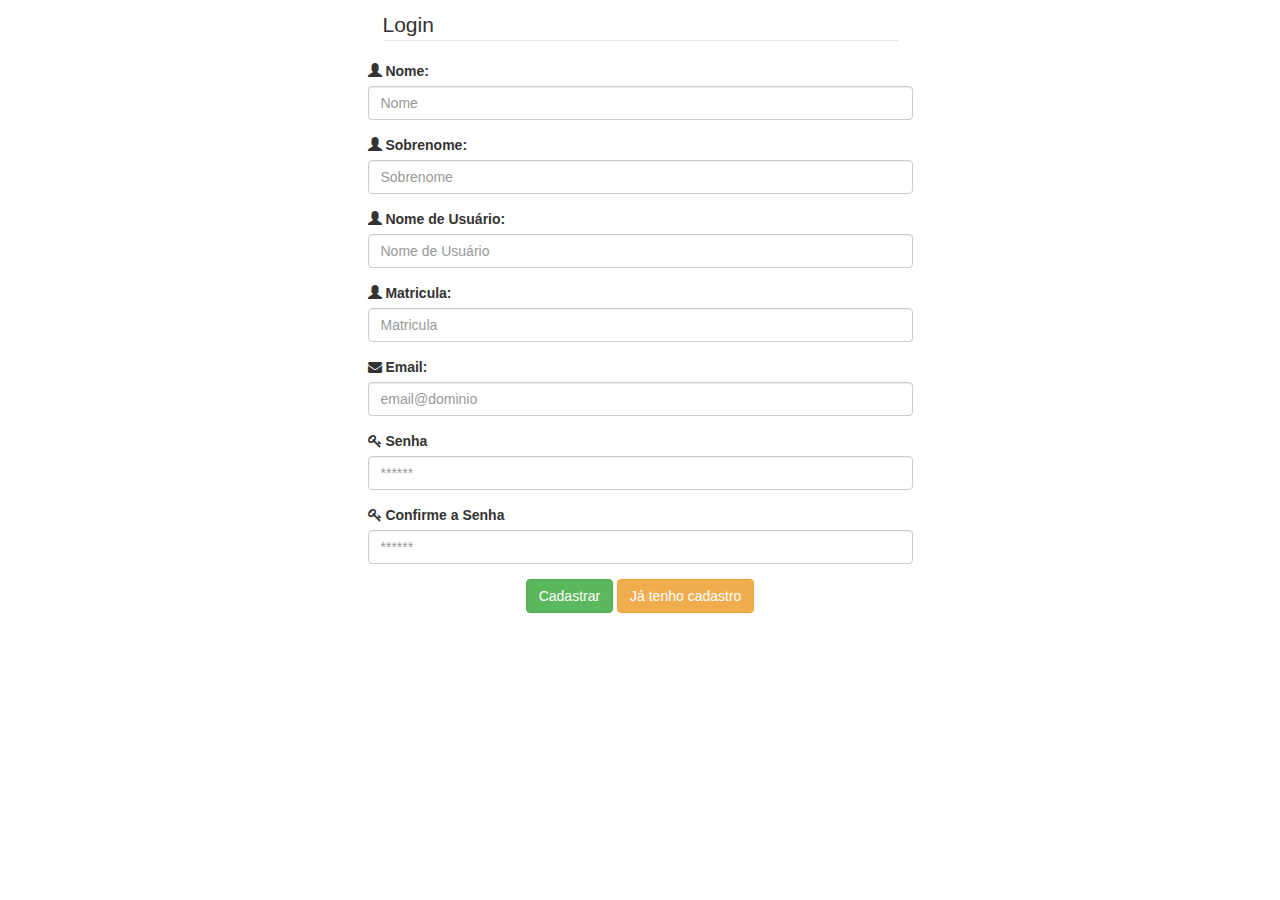
==== source/cadastro.html @ 7a8fe630 "Formulario de cadastro e as fa icons" ====
<!DOCTYPE html>
<html lang="pt-br">
  <head>
    <meta charset="utf-8">
    <meta http-equiv="X-UA-Compatible" content="IE=edge">
    <meta name="viewport" content="width=device-width, initial-scale=1">
    <!-- As 3 meta tags acima *devem* vir em primeiro lugar dentro do `head`; qualquer outro conteúdo deve vir *após* essas tags -->
    <title>Página de Cadastro</title>
	<link rel="stylesheet" href="font-awesome/css/font-awesome.min.css">

    <!-- Bootstrap -->
    <link href="css/bootstrap.css" rel="stylesheet">
    <link rel="stylesheet" href="https://maxcdn.bootstrapcdn.com/font-awesome/4.5.0/css/font-awesome.min.css">
    <!-- HTML5 shim e Respond.js para suporte no IE8 de elementos HTML5 e media queries -->
    <!-- ALERTA: Respond.js não funciona se você visualizar uma página file:// -->
    <!--[if lt IE 9]>
      <script src="https://oss.maxcdn.com/html5shiv/3.7.3/html5shiv.min.js"></script>
      <script src="https://oss.maxcdn.com/respond/1.4.2/respond.min.js"></script>
    <![endif]-->
  </head>
  <body>
	       
    <div class="container">
      <div class="row">
        <div class="col-sm-3">
        </div>
        <div class="col-sm-6">
          <form action = "cadastrar.php" class="form-horizontal" method="post" style="margin-top: -30px">
              <fieldset style="margin: 40px 20px 40px 20px">
                  <legend>Login</legend>
                  <div class="form-group">
                      <span class="glyphicon glyphicon-user"></span>
                      <label>Nome:</label>
                      <input type="text" name="nome" placeholder="Nome" required class="form-control"/>
                  </div>
                  <div class="form-group">
                      <span class="glyphicon glyphicon-user"></span>
                      <label>Sobrenome:</label>
                      <input type="text" name="snome" placeholder="Sobrenome" required class="form-control"/>
                  </div>
                   <div class="form-group">
                      <span class="glyphicon glyphicon-user"></span>
                      <label>Nome de Usuário:</label>
                      <input type="text" name="snome" placeholder="Nome de Usuário" required class="form-control"/>
                  </div>
                   <div class="form-group">
                      <span class="glyphicon glyphicon-user"></span>
                      <label>Matricula:</label>
                      <input type="text" name="nome" placeholder="Matricula"required class="form-control"/>
                  </div>
                  <div class="form-group">
                      <span class="fa fa-envelope"></span>
                      <label>Email:</label>
                      <input type="email" name="nome" placeholder="email@dominio"required class="form-control"/>
                  </div>
                  <div class="form-group">
                      <span class="fa fa-key"></span>
                      <label>Senha</label>
                      <input type="password" name="senha" placeholder="******" class="form-control"/>
                  </div>
                  <div class="form-group">
                      <span class="fa fa-key"></span>
                      <label>Confirme a Senha</label>
                      <input type="password" name="senhac" placeholder="******" class="form-control"/>
                  </div>
                  
                  <div class="form-group text-center">
                      <input type="submit" value="Cadastrar" class="btn btn-success"/>
                      <input type="submit" value="Já tenho cadastro" class="btn btn-warning"/>
                  </div>
                  
          </fieldset>
          </form>
        </div>
        <div class="col-sm-3">

        </div>
      </div>
      <div class="row">

      </div>
    </div>
    
    
    <!-- jQuery (obrigatório para plugins JavaScript do Bootstrap) -->
    <script src="https://ajax.googleapis.com/ajax/libs/jquery/1.12.4/jquery.min.js"></script>
    <!-- Inclui todos os plugins compilados (abaixo), ou inclua arquivos separadados se necessário -->
    <script src="js/bootstrap.min.js"></script>
  </body>
</html>
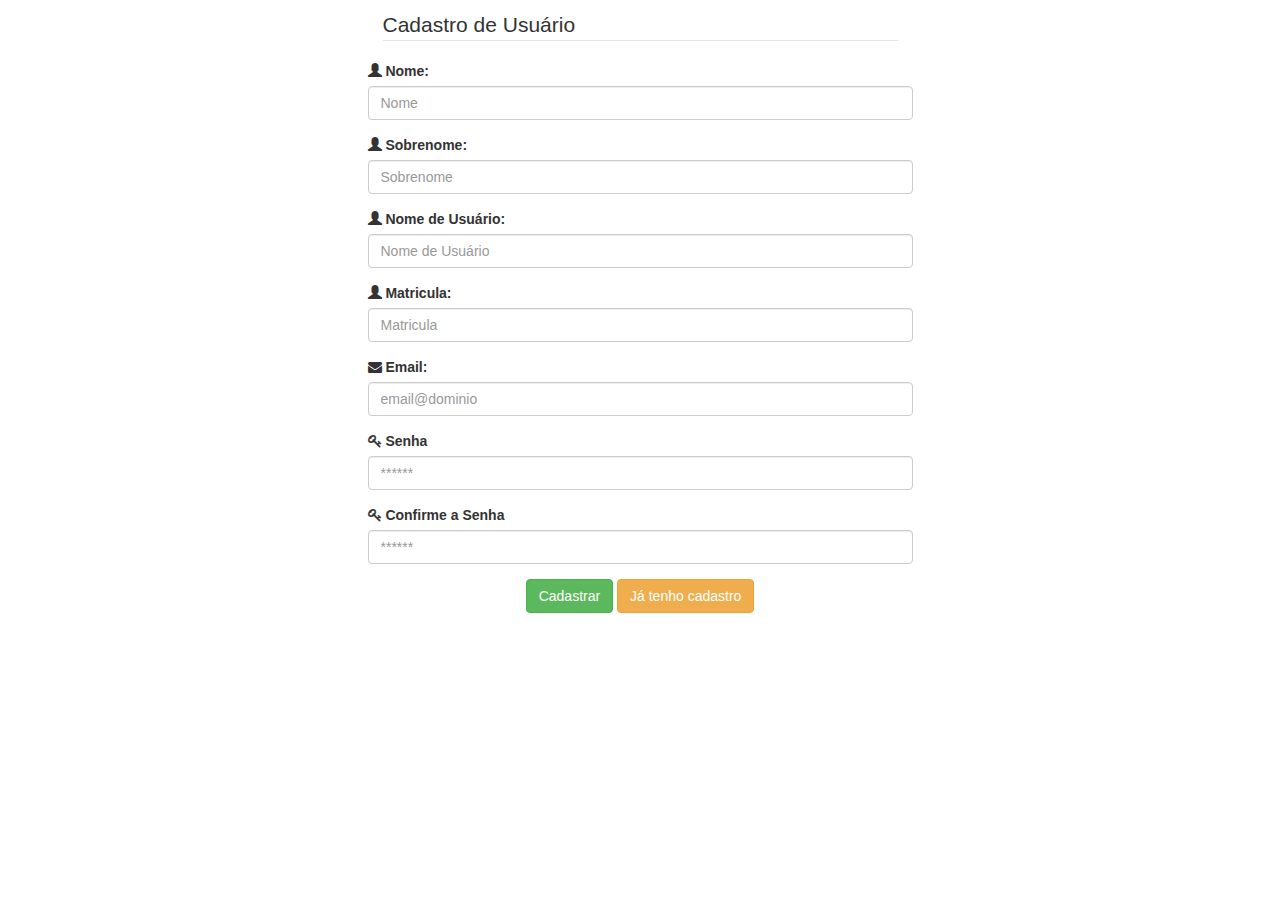
==== commit bf3a46dc: "Criação do layout de cadastro de turma, correções dos layouts que reprovaram em teste." ====
--- a/source/cadastro.html
+++ b/source/cadastro.html
@@ -27,41 +27,41 @@
         <div class="col-sm-6">
           <form action = "cadastrar.php" class="form-horizontal" method="post" style="margin-top: -30px">
               <fieldset style="margin: 40px 20px 40px 20px">
-                  <legend>Login</legend>
+                  <legend>Cadastro de Usuário</legend>
                   <div class="form-group">
                       <span class="glyphicon glyphicon-user"></span>
                       <label>Nome:</label>
-                      <input type="text" name="nome" placeholder="Nome" required class="form-control"/>
+                      <input type="text" name="first_name" placeholder="Nome" maxlength="20" required class="form-control"/>
                   </div>
                   <div class="form-group">
                       <span class="glyphicon glyphicon-user"></span>
                       <label>Sobrenome:</label>
-                      <input type="text" name="snome" placeholder="Sobrenome" required class="form-control"/>
+                      <input type="text" name="last_name" placeholder="Sobrenome" maxlength="20" required class="form-control"/>
                   </div>
                    <div class="form-group">
                       <span class="glyphicon glyphicon-user"></span>
                       <label>Nome de Usuário:</label>
-                      <input type="text" name="snome" placeholder="Nome de Usuário" required class="form-control"/>
+                      <input type="text" name="username" placeholder="Nome de Usuário" maxlength="20" required class="form-control"/>
                   </div>
                    <div class="form-group">
                       <span class="glyphicon glyphicon-user"></span>
                       <label>Matricula:</label>
-                      <input type="text" name="nome" placeholder="Matricula"required class="form-control"/>
+                      <input type="text" name="enrollment" placeholder="Matricula" maxlength="20"required class="form-control"/>
                   </div>
                   <div class="form-group">
                       <span class="fa fa-envelope"></span>
                       <label>Email:</label>
-                      <input type="email" name="nome" placeholder="email@dominio"required class="form-control"/>
+                      <input type="email" name="email" placeholder="email@dominio" maxlength="40" required class="form-control"/>
                   </div>
                   <div class="form-group">
                       <span class="fa fa-key"></span>
                       <label>Senha</label>
-                      <input type="password" name="senha" placeholder="******" class="form-control"/>
+                      <input type="password" name="password" placeholder="******" maxlength="20" required class="form-control"/>
                   </div>
                   <div class="form-group">
                       <span class="fa fa-key"></span>
                       <label>Confirme a Senha</label>
-                      <input type="password" name="senhac" placeholder="******" class="form-control"/>
+                      <input type="password" name="password_c" placeholder="******" maxlength="20" required class="form-control"/>
                   </div>
                   
                   <div class="form-group text-center">
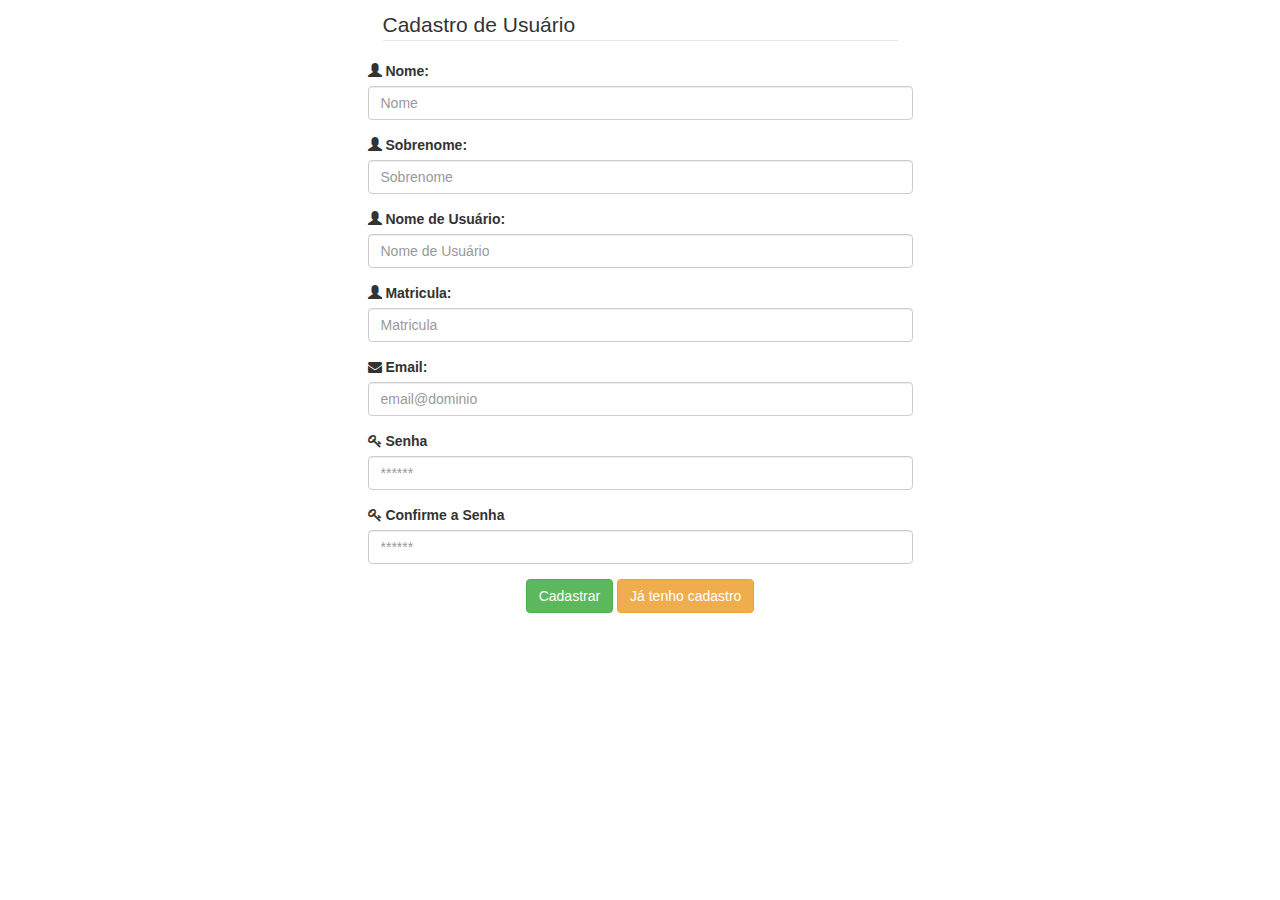
==== commit c9efe27a: "Formulário de cadastro de aluno." ====
--- a/source/cadastro.html
+++ b/source/cadastro.html
@@ -65,7 +65,7 @@
                   </div>
                   
                   <div class="form-group text-center">
-                      <input type="submit" value="Cadastrar" class="btn btn-success"/>
+                      <input type="submit" name="cadastrar" value="Cadastrar" class="btn btn-success"/>
                       <input type="submit" value="Já tenho cadastro" class="btn btn-warning"/>
                   </div>
                   
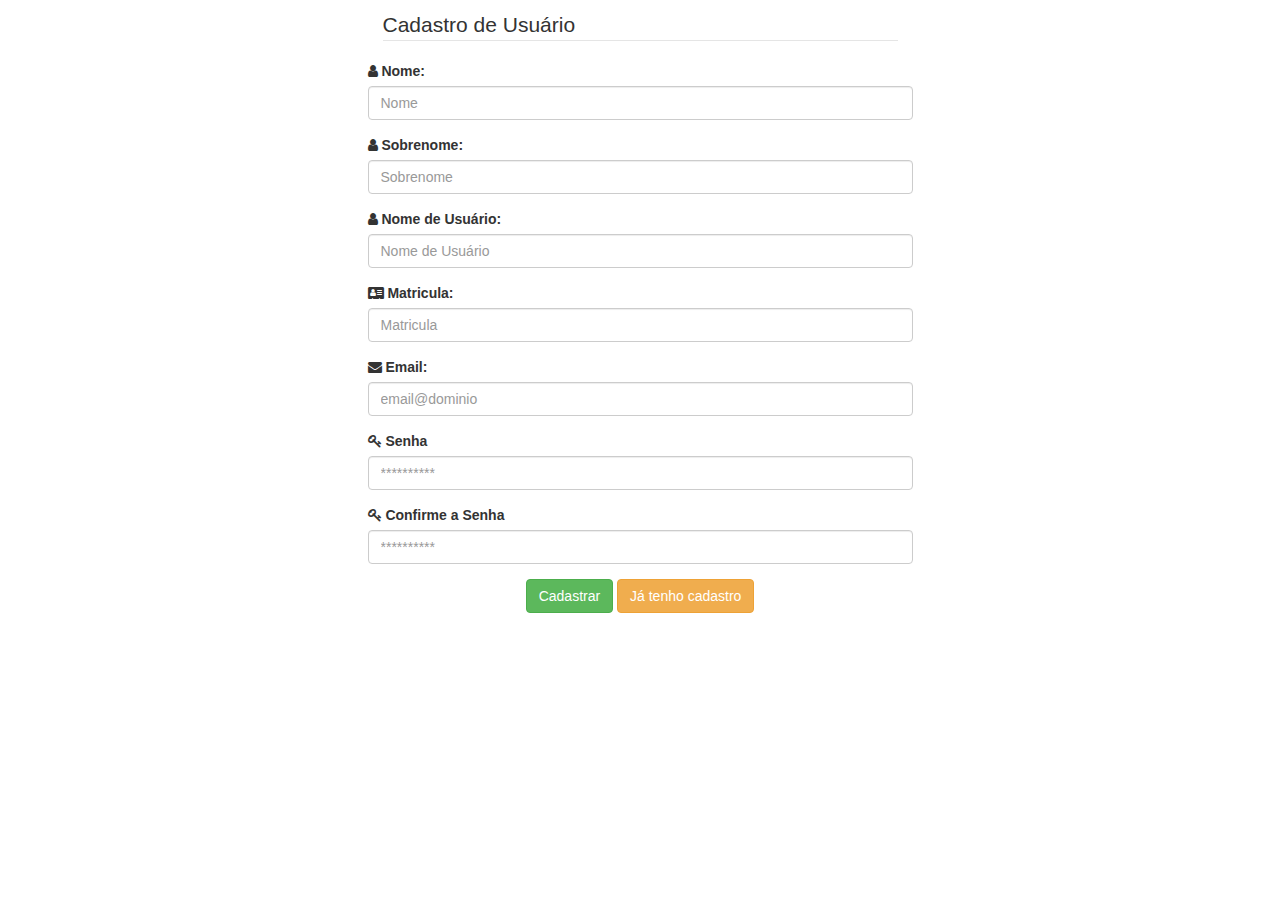
==== commit 9ea1be62: "Testes: Aprovação dos layouts de Login e Cadastro de Usuário!" ====
--- a/source/cadastro.html
+++ b/source/cadastro.html
@@ -6,7 +6,7 @@
     <meta name="viewport" content="width=device-width, initial-scale=1">
     <!-- As 3 meta tags acima *devem* vir em primeiro lugar dentro do `head`; qualquer outro conteúdo deve vir *após* essas tags -->
     <title>Página de Cadastro</title>
-	<link rel="stylesheet" href="font-awesome/css/font-awesome.min.css">
+     <link rel="stylesheet" href="font-awesome-4.7.0/css/font-awesome.min.css">
 
     <!-- Bootstrap -->
     <link href="css/bootstrap.css" rel="stylesheet">
@@ -19,7 +19,7 @@
     <![endif]-->
   </head>
   <body>
-	       
+
     <div class="container">
       <div class="row">
         <div class="col-sm-3">
@@ -29,22 +29,22 @@
               <fieldset style="margin: 40px 20px 40px 20px">
                   <legend>Cadastro de Usuário</legend>
                   <div class="form-group">
-                      <span class="glyphicon glyphicon-user"></span>
+                      <span class="fa fa-user"></span>
                       <label>Nome:</label>
                       <input type="text" name="first_name" placeholder="Nome" maxlength="20" required class="form-control"/>
                   </div>
                   <div class="form-group">
-                      <span class="glyphicon glyphicon-user"></span>
+                      <span class="fa fa-user"></span>
                       <label>Sobrenome:</label>
                       <input type="text" name="last_name" placeholder="Sobrenome" maxlength="20" required class="form-control"/>
                   </div>
                    <div class="form-group">
-                      <span class="glyphicon glyphicon-user"></span>
+                      <span class="fa fa-user"></span>
                       <label>Nome de Usuário:</label>
                       <input type="text" name="username" placeholder="Nome de Usuário" maxlength="20" required class="form-control"/>
                   </div>
                    <div class="form-group">
-                      <span class="glyphicon glyphicon-user"></span>
+                      <span class="fa fa-address-card"></span>
                       <label>Matricula:</label>
                       <input type="text" name="enrollment" placeholder="Matricula" maxlength="20"required class="form-control"/>
                   </div>
@@ -56,19 +56,19 @@
                   <div class="form-group">
                       <span class="fa fa-key"></span>
                       <label>Senha</label>
-                      <input type="password" name="password" placeholder="******" maxlength="20" required class="form-control"/>
+                      <input type="password" name="password" placeholder="**********" maxlength="20" required class="form-control"/>
                   </div>
                   <div class="form-group">
                       <span class="fa fa-key"></span>
                       <label>Confirme a Senha</label>
-                      <input type="password" name="password_c" placeholder="******" maxlength="20" required class="form-control"/>
+                      <input type="password" name="password_c" placeholder="**********" maxlength="20" required class="form-control"/>
                   </div>
-                  
+
                   <div class="form-group text-center">
                       <input type="submit" name="cadastrar" value="Cadastrar" class="btn btn-success"/>
                       <input type="submit" value="Já tenho cadastro" class="btn btn-warning"/>
                   </div>
-                  
+
           </fieldset>
           </form>
         </div>
@@ -80,8 +80,8 @@
 
       </div>
     </div>
-    
-    
+
+
     <!-- jQuery (obrigatório para plugins JavaScript do Bootstrap) -->
     <script src="https://ajax.googleapis.com/ajax/libs/jquery/1.12.4/jquery.min.js"></script>
     <!-- Inclui todos os plugins compilados (abaixo), ou inclua arquivos separadados se necessário -->
